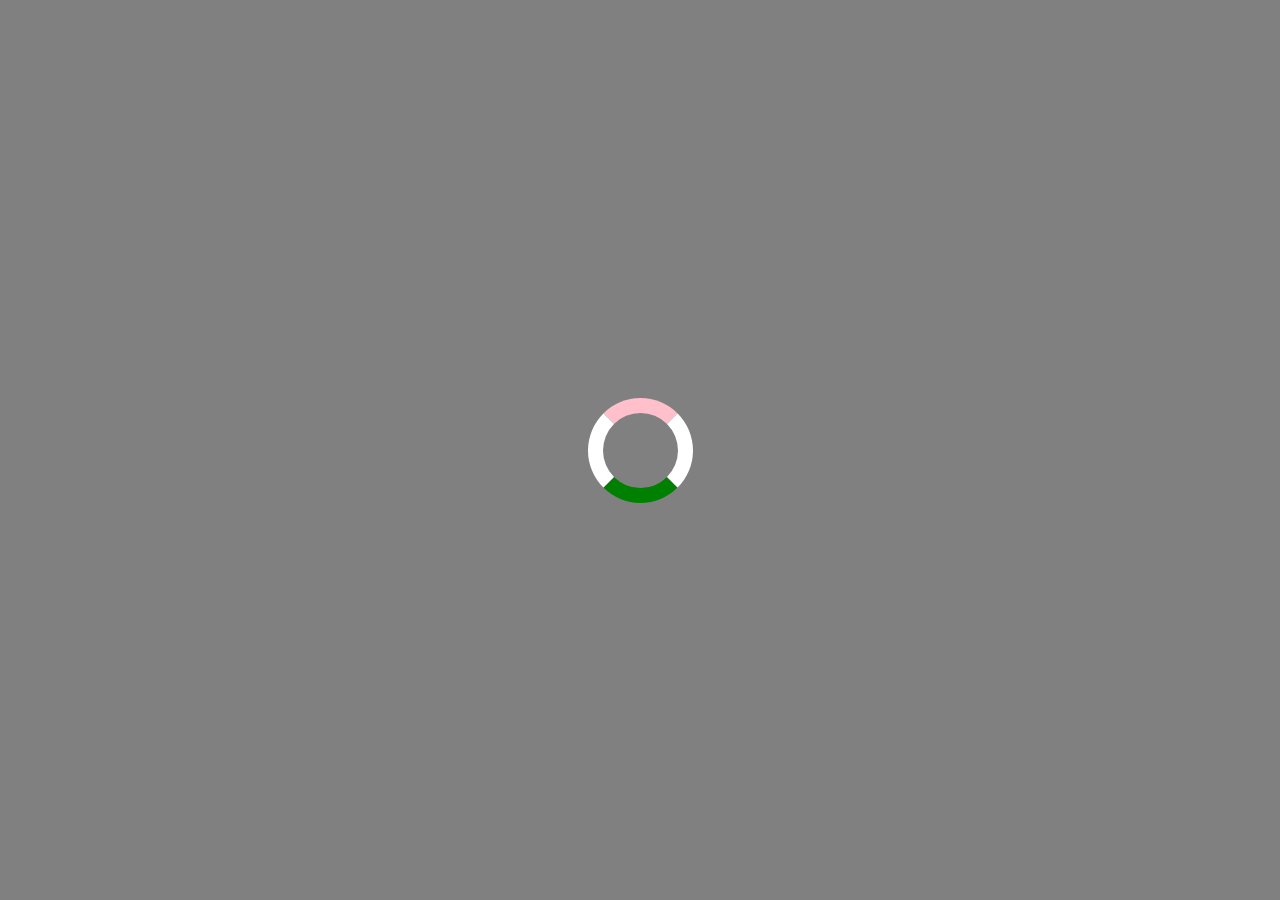
==== index.html @ 08c5533e "eycie: initial commit for eycie-designs webpage. * Images under image/* were only stock images for n" ====
<!DOCTYPE html>
<html lang="en">
<head>
    <meta charset="UTF-8">
    <meta name="viewport" content="width=device-width, initial-scale=1.0">
    <title>Undawn: Eycie Homestead Designs</title>
    <link rel="icon" type="image/x-icon" href="images/icon/favicon.ico">
    <link rel="stylesheet" href="css/styles.css">
    <link rel="stylesheet" href="css/loading.css">
</head>
<body>
    <div class="loader"></div>
    <div class="icon-title-container">
        <img src="images/icon/favicon.ico" alt="Icon">
        <h3>
            <a href="#">HOME</a>
            <a href="pages/collection.html">DESIGNS</a>
        </h3>
    </div>
    <h1>Eycie Homestead Designs</h1>
    <br>
    <p>This is my personal collections of all commissioned homestead designs in Undawn that I made.</p>
<scripts src="js/scripts.js"></scripts>
</body>
</html>
---- css/styles.css ----
* {
    margin: 0;
    padding: 0;
    box-sizing: border-box;
}

body {
  background-color: pink;
}

h1 {
    display: flex;
    justify-content: center;
    border: 5px solid purple;
    background-color: white;
    font-weight: bolder;
}

.container {
    position: relative;
    min-height: 100vh;
    background: pink;
}

.container h2 {
    font-size: 40px;
    font-family: Verdana, Geneva, Tahoma, Sans-Serif;
    font-weight: normal;
    padding: 15px;
    color: #333;
    text-align: center;
    text-transform: capitalize;
}

.container .image-container {
    display: flex;
    flex-wrap: wrap;
    gap: 15px;
    justify-content: center;
    padding: 10px;
}
.container .image-container .image {
    height: 250px;
    width: 350px;
    border: 10px solid white;
    box-shadow: 0 5 px 15px rgba(0,0,0,.1);
    overflow: hidden;
    cursor: pointer;
}

.container .image-container .image img {
    height: 100%;
    width: 100%;
    object-fit: cover;
    transition: .2s linear;
}

.container .image-container .image:hover img {
    transform: scale(1.1);
}

.container .popup-image {
    position: fixed;
    top: 0;
    left: 0;
    background: rgba(0,0,0,.9);
    height: 100%;
    width: 100%;
    z-index: 100;
    display: none;
}

.container .popup-image span {
    position: absolute;
    top: 0;
    right: 10px;
    font-size: 50px;
    font-weight: bolder;
    color: white;
    cursor: pointer;
    z-index: 100;
}

.container .popup-image img {
    position: absolute;
    top: 50%;
    left: 50%;
    transform: translate(-50%, -50%);
    border: 5px solid white;
    border-radius: 5px;
    width: 750px;
    object-fit: cover;
}

@media (max-width: 768px) {
    .container .popup-image img {
        width: 95%;
    }
}

.icon-title-container {
    display: flex; /* Use flexbox to align icon and text horizontally */
    align-items: center; /* Center vertically */
}

.icon-title-container img {
    width: 24px; /* Adjust the width of the icon as needed */
    margin: 3px;
    border: 1px solid white;
}
---- css/loading.css ----
.loader {
  position:fixed;
  width:100vw;
  height:100vh;
  left:0;
  top:0;
  background-color: gray;
  display: flex;
  align-items: center;
  justify-content: center;
  transition: opacity 0.75s, visibility 0.75s;
}

.loader-hidden {
    opacity: 0;
    visibility: hidden;
}

.loader::after {
    content: "";
    width: 75px;
    height: 75px;
    border: 15px solid white;
    border-top-color: pink;
    border-bottom-color: green;
    border-radius: 50%;
    animation: loading 0.75s ease infinite;
}

@keyframes loading {
    from { transform: rotate(0turn) }
    to { transform: rotate(1turn) }
}
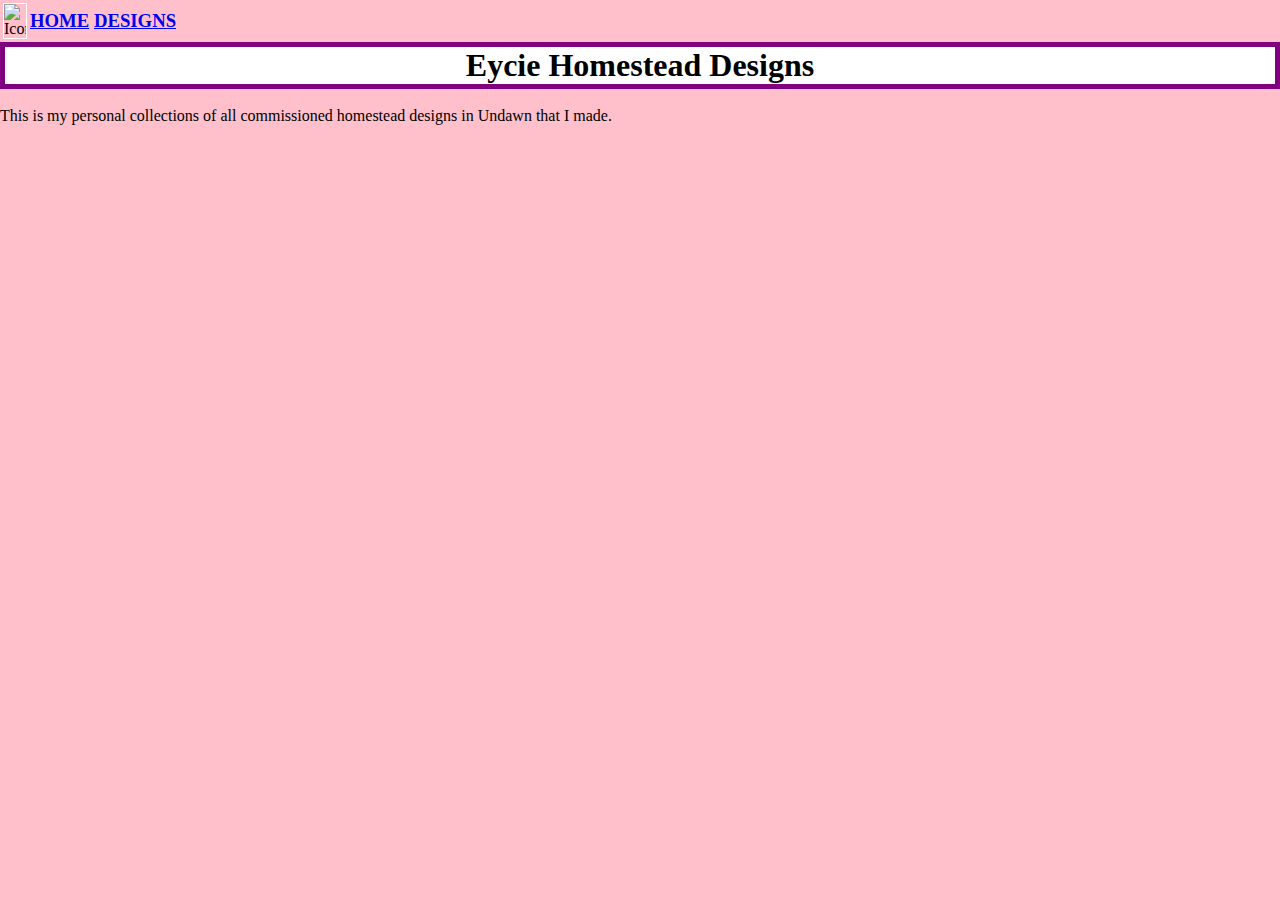
==== commit 6fd45292: "eycie: temporarily removed loader from main html since loading does not stop." ====
--- a/index.html
+++ b/index.html
@@ -6,10 +6,8 @@
     <title>Undawn: Eycie Homestead Designs</title>
     <link rel="icon" type="image/x-icon" href="images/icon/favicon.ico">
     <link rel="stylesheet" href="css/styles.css">
-    <link rel="stylesheet" href="css/loading.css">
 </head>
 <body>
-    <div class="loader"></div>
     <div class="icon-title-container">
         <img src="images/icon/favicon.ico" alt="Icon">
         <h3>
@@ -20,6 +18,5 @@
     <h1>Eycie Homestead Designs</h1>
     <br>
     <p>This is my personal collections of all commissioned homestead designs in Undawn that I made.</p>
-<scripts src="js/scripts.js"></scripts>
 </body>
 </html>
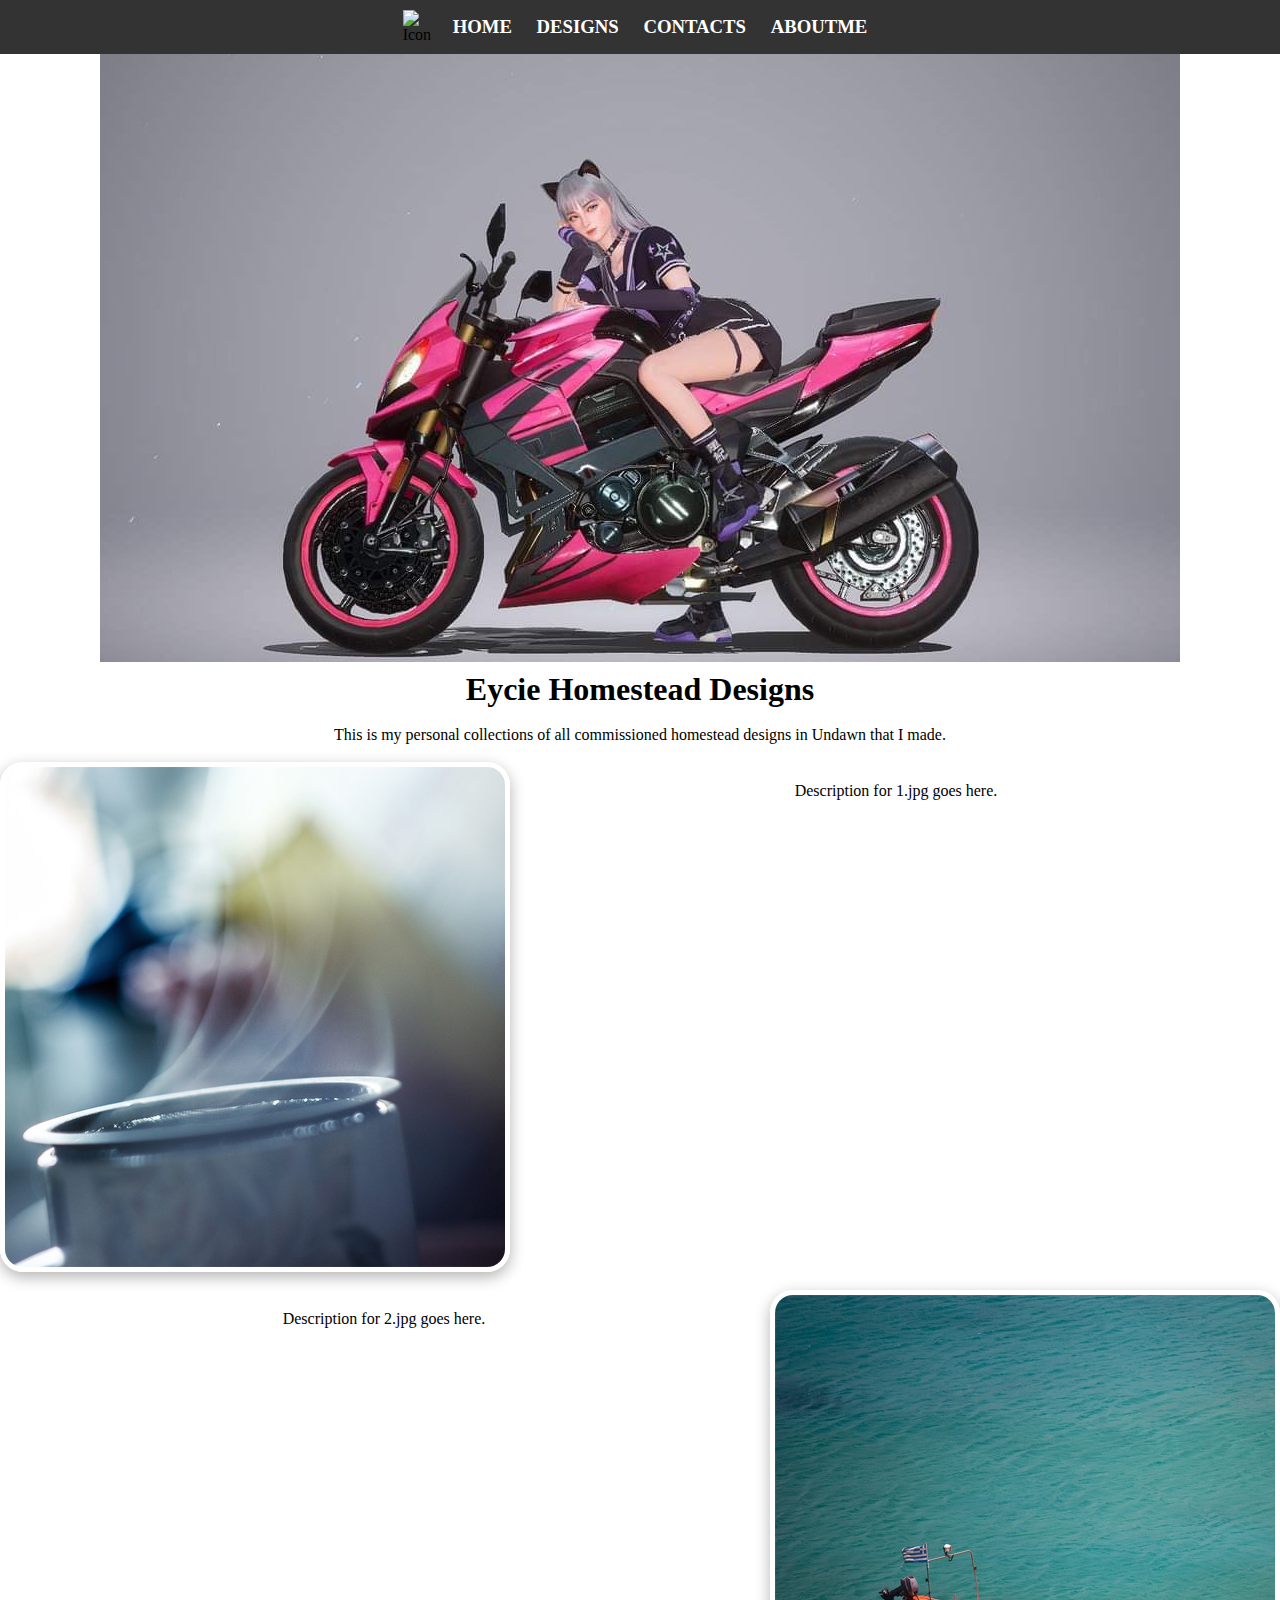
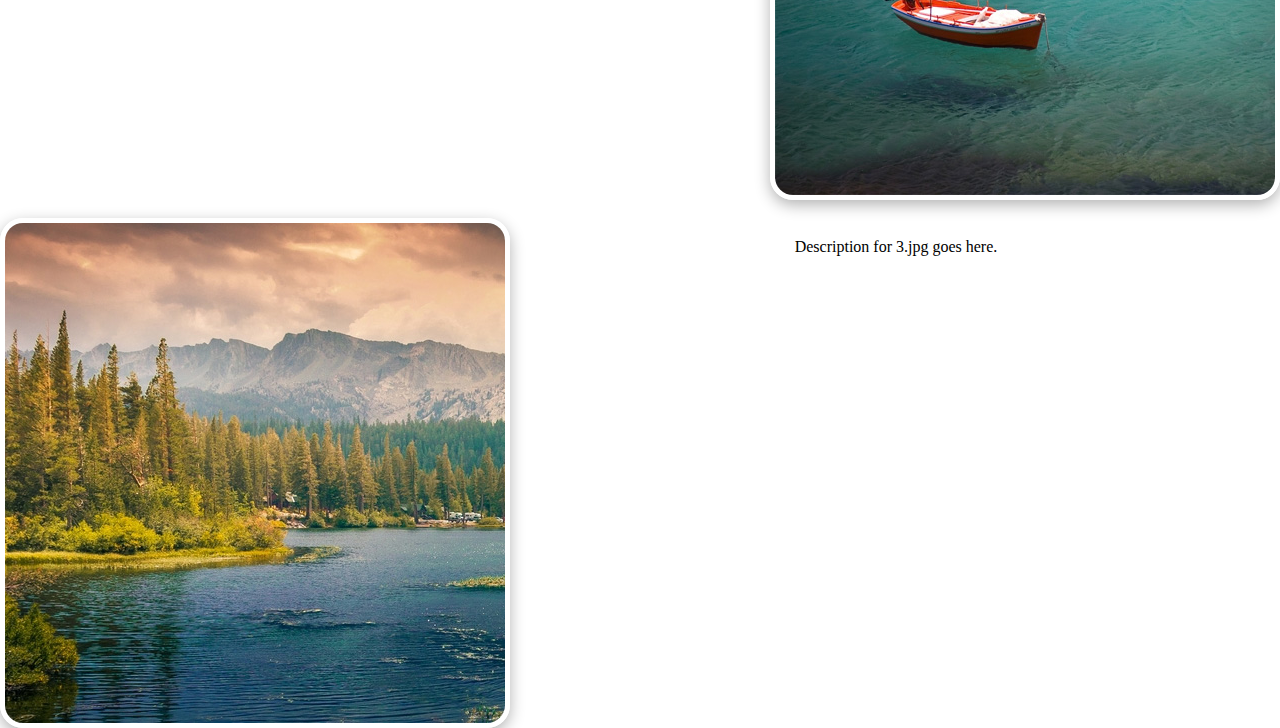
==== commit dcc3b77f: "eycie: revision update -- 3 * Added link for contacts and about me (blank still), still thinking if " ====
--- a/index.html
+++ b/index.html
@@ -8,15 +8,41 @@
     <link rel="stylesheet" href="css/styles.css">
 </head>
 <body>
-    <div class="icon-title-container">
-        <img src="images/icon/favicon.ico" alt="Icon">
-        <h3>
-            <a href="#">HOME</a>
-            <a href="pages/collection.html">DESIGNS</a>
+    <div class="header-container">
+        <img src="images/icon/favicon.ico" alt="Icon" class="favicon">
+        <h3 class="header-button">
+            <a href="#" class="button">HOME</a>
+            <a href="pages/collection.html" class="button">DESIGNS</a>
+            <a href="pages/contacts.html" class="button">CONTACTS</a>
+            <a href="pages/aboutme.html" class="button">ABOUTME</a>
         </h3>
+    </div>
+    <div class="header-image">
+        <img src="images/undawn.jpg" alt="">
     </div>
     <h1>Eycie Homestead Designs</h1>
     <br>
     <p>This is my personal collections of all commissioned homestead designs in Undawn that I made.</p>
+    <br>
+    <div class="landing-image">
+        <img src="images/1.jpg" class="landing-image-1">
+        <div class="description">
+            <p>Description for 1.jpg goes here.</p>
+        </div>
+    </div>
+    <br>
+    <div class="landing-image">
+        <div class="description">
+            <p>Description for 2.jpg goes here.</p>
+        </div>
+        <img src="images/2.jpg" class="landing-image-2">
+    </div>
+    <br>
+    <div class="landing-image">
+        <img src="images/3.jpg" class="landing-image-3">
+        <div class="description">
+            <p>Description for 3.jpg goes here.</p>
+        </div>
+    </div>
 </body>
 </html>
--- a/css/styles.css
+++ b/css/styles.css
@@ -1,110 +1,199 @@
+/* Apply box-sizing to all elements for consistent sizing */
 * {
     margin: 0;
     padding: 0;
     box-sizing: border-box;
 }
 
+/* Set the background color for the entire body */
 body {
-  background-color: pink;
+    background-color: white;
 }
 
-h1 {
-    display: flex;
+/* Style for the header container */
+.header-container {
+    display: flex; /* Use flexbox for layout */
+    align-items: center; /* Center vertically */
     justify-content: center;
-    border: 5px solid purple;
-    background-color: white;
-    font-weight: bolder;
+    background-color: #333; /* Dark background color */
+    padding: 10px; /* Padding around the header */
 }
 
-.container {
-    position: relative;
-    min-height: 100vh;
-    background: pink;
+/* Style for the buttons */
+.button {
+    color: white; /* White text color */
+    text-decoration: none; /* Remove underlines from links */
 }
 
-.container h2 {
-    font-size: 40px;
-    font-family: Verdana, Geneva, Tahoma, Sans-Serif;
-    font-weight: normal;
-    padding: 15px;
-    color: #333;
-    text-align: center;
-    text-transform: capitalize;
+/* Style for the favicon */
+.favicon {
+    max-width: 30px; /* Adjust the size of the favicon */
+    margin-right: 10px; /* Margin to the right of the favicon */
 }
 
-.container .image-container {
-    display: flex;
-    flex-wrap: wrap;
-    gap: 15px;
-    justify-content: center;
-    padding: 10px;
-}
-.container .image-container .image {
-    height: 250px;
-    width: 350px;
-    border: 10px solid white;
-    box-shadow: 0 5 px 15px rgba(0,0,0,.1);
-    overflow: hidden;
-    cursor: pointer;
+/* Style for the header image */
+.header-image {
+    text-align: center; /* Center-align text within the header */
 }
 
+.header-image img {
+    max-width: 100%; /* Ensure the image resizes proportionally */
+    height: auto;
+}
+
+/* Center-align paragraphs within the body */
+body p {
+    text-align: center;
+}
+
+/* Style for the main heading (h1) */
+h1 {
+    display: flex; /* Use flexbox for layout */
+    margin-top: 5px; /* Margin space on top of the heading */
+    justify-content: center; /* Center the heading horizontally */
+    font-weight: bolder; /* Make the text bold */
+}
+
+/* Style for links within h3 elements */
+h3 a {
+    margin: 10px; /* Margin around the links */
+}
+
+/* Style for the landing image container */
+.landing-image {
+    display: flex;
+    justify-content: space-between;
+}
+
+/* Style for the individual images */
+.landing-image img {
+    max-width: 40%; /* Adjust the size of the images as needed */
+    border: 5px solid white;
+    box-shadow: 0 5px 15px rgba(0, 0, 0, .3); /* Box shadow for images */
+    border-radius: 23px;
+}
+
+/* Style for image descriptions */
+.description {
+    width: 60%; /* Adjust the width of the descriptions as needed */
+    margin-top: 20px;
+}
+
+/* Style for a container element */
+.container {
+    position: relative; /* Positioning context for child elements */
+    min-height: 100vh; /* Minimum height of the container */
+    background: white; /* Background color */
+}
+
+/* Style for headings within the container */
+.container h2 {
+    font-size: 40px; /* Font size */
+    font-family: Verdana, Geneva, Tahoma, Sans-Serif; /* Font family */
+    font-weight: normal; /* Normal font weight */
+    padding: 15px; /* Padding around headings */
+    color: #333; /* Text color */
+    text-align: center; /* Center-align headings */
+    text-transform: capitalize; /* Capitalize text */
+}
+
+/* Style for image containers within the container */
+.container .image-container {
+    display: flex; /* Use flexbox for layout */
+    flex-wrap: wrap; /* Allow images to wrap to the next line */
+    gap: 15px; /* Gap between images */
+    justify-content: center; /* Center-align images horizontally */
+    padding: 10px; /* Padding around the image container */
+}
+
+/* Style for individual images within the image container */
+.container .image-container .image {
+    height: 250px; /* Fixed height for images */
+    width: 350px; /* Fixed width for images */
+    border: 10px solid white; /* White border around images */
+    box-shadow: 0 5px 15px rgba(0, 0, 0, .3); /* Box shadow for images */
+    overflow: hidden; /* Hide overflow content */
+    cursor: pointer; /* Change cursor on hover */
+    border-radius: 10px;
+}
+
+/* Style for images within the individual image container */
 .container .image-container .image img {
+    height: 100%; /* Fill the entire image container */
+    width: 100%; /* Fill the entire image container */
+    object-fit: cover; /* Maintain aspect ratio and cover the container */
+    transition: .2s linear; /* Smooth transition on hover */
+}
+
+/* Hover effect for images within the individual image container */
+.container .image-container .image:hover img {
+    transform: scale(1.1); /* Slightly enlarge images on hover */
+}
+
+/* Style for the popup image */
+.container .popup-image {
+    position: fixed; /* Fixed position for the popup */
+    top: 0;
+    left: 0;
+    background: rgba(0, 0, 0, .9); /* Semi-transparent background */
     height: 100%;
     width: 100%;
-    object-fit: cover;
-    transition: .2s linear;
+    z-index: 100; /* High z-index to overlay other content */
+    display: none; /* Initially hidden */
+    border-radius: 10px;
 }
 
-.container .image-container .image:hover img {
-    transform: scale(1.1);
+/* Style for the close button within the popup image */
+.container .popup-image span {
+    position: absolute; /* Absolute position for the close button */
+    top: 0;
+    right: 10px;
+    font-size: 50px; /* Font size */
+    font-weight: bolder; /* Bold text */
+    color: white; /* Text color */
+    cursor: pointer; /* Change cursor on hover */
+    z-index: 100; /* High z-index to overlay other content */
 }
 
-.container .popup-image {
-    position: fixed;
-    top: 0;
-    left: 0;
-    background: rgba(0,0,0,.9);
-    height: 100%;
-    width: 100%;
-    z-index: 100;
-    display: none;
+/* Style for the popup image itself */
+.container .popup-image img {
+    position: absolute; /* Absolute position for the image */
+    top: 50%;
+    left: 50%;
+    transform: translate(-50%, -50%); /* Center the image */
+    border: 5px solid white; /* White border around the image */
+    border-radius: 5px; /* Rounded corners */
+    width: 750px; /* Fixed width for the popup image */
+    object-fit: cover; /* Maintain aspect ratio and cover the container */
 }
 
-.container .popup-image span {
-    position: absolute;
-    top: 0;
-    right: 10px;
-    font-size: 50px;
-    font-weight: bolder;
-    color: white;
-    cursor: pointer;
-    z-index: 100;
-}
-
-.container .popup-image img {
-    position: absolute;
-    top: 50%;
-    left: 50%;
-    transform: translate(-50%, -50%);
-    border: 5px solid white;
-    border-radius: 5px;
-    width: 750px;
-    object-fit: cover;
-}
-
+/* Responsive styling for the popup image on smaller screens */
 @media (max-width: 768px) {
     .container .popup-image img {
-        width: 95%;
+        width: 95%; /* Adjust width for smaller screens */
     }
 }
 
-.icon-title-container {
-    display: flex; /* Use flexbox to align icon and text horizontally */
-    align-items: center; /* Center vertically */
+.aboutme-header {
+    display: flex; /* Use flexbox for layout */
+    flex-wrap: wrap; /* Allow images to wrap to the next line */
+    gap: 15px; /* Gap between images */
+    justify-content: center; /* Center-align images horizontally */
+    padding: 10px; /* Padding around the image container */
 }
 
-.icon-title-container img {
-    width: 24px; /* Adjust the width of the icon as needed */
-    margin: 3px;
-    border: 1px solid white;
+.aboutme-header .aboutme-image {
+    height: 350px; /* Fixed height for images */
+    width: 350px; /* Fixed width for images */
+    border: 5px solid white; /* White border around images */
+    border-radius: 10%;
+    box-shadow: 0 5px 15px rgba(0, 0, 0, .3); /* Box shadow for images */
+    overflow: hidden; /* Hide overflow content */
+    margin-top: 10px;
 }
+
+.aboutme-header .aboutme-image img {
+    height: 100%; /* Fill the entire image container */
+    width: 100%; /* Fill the entire image container */
+    object-fit: cover; /* Maintain aspect ratio and cover the container */
+}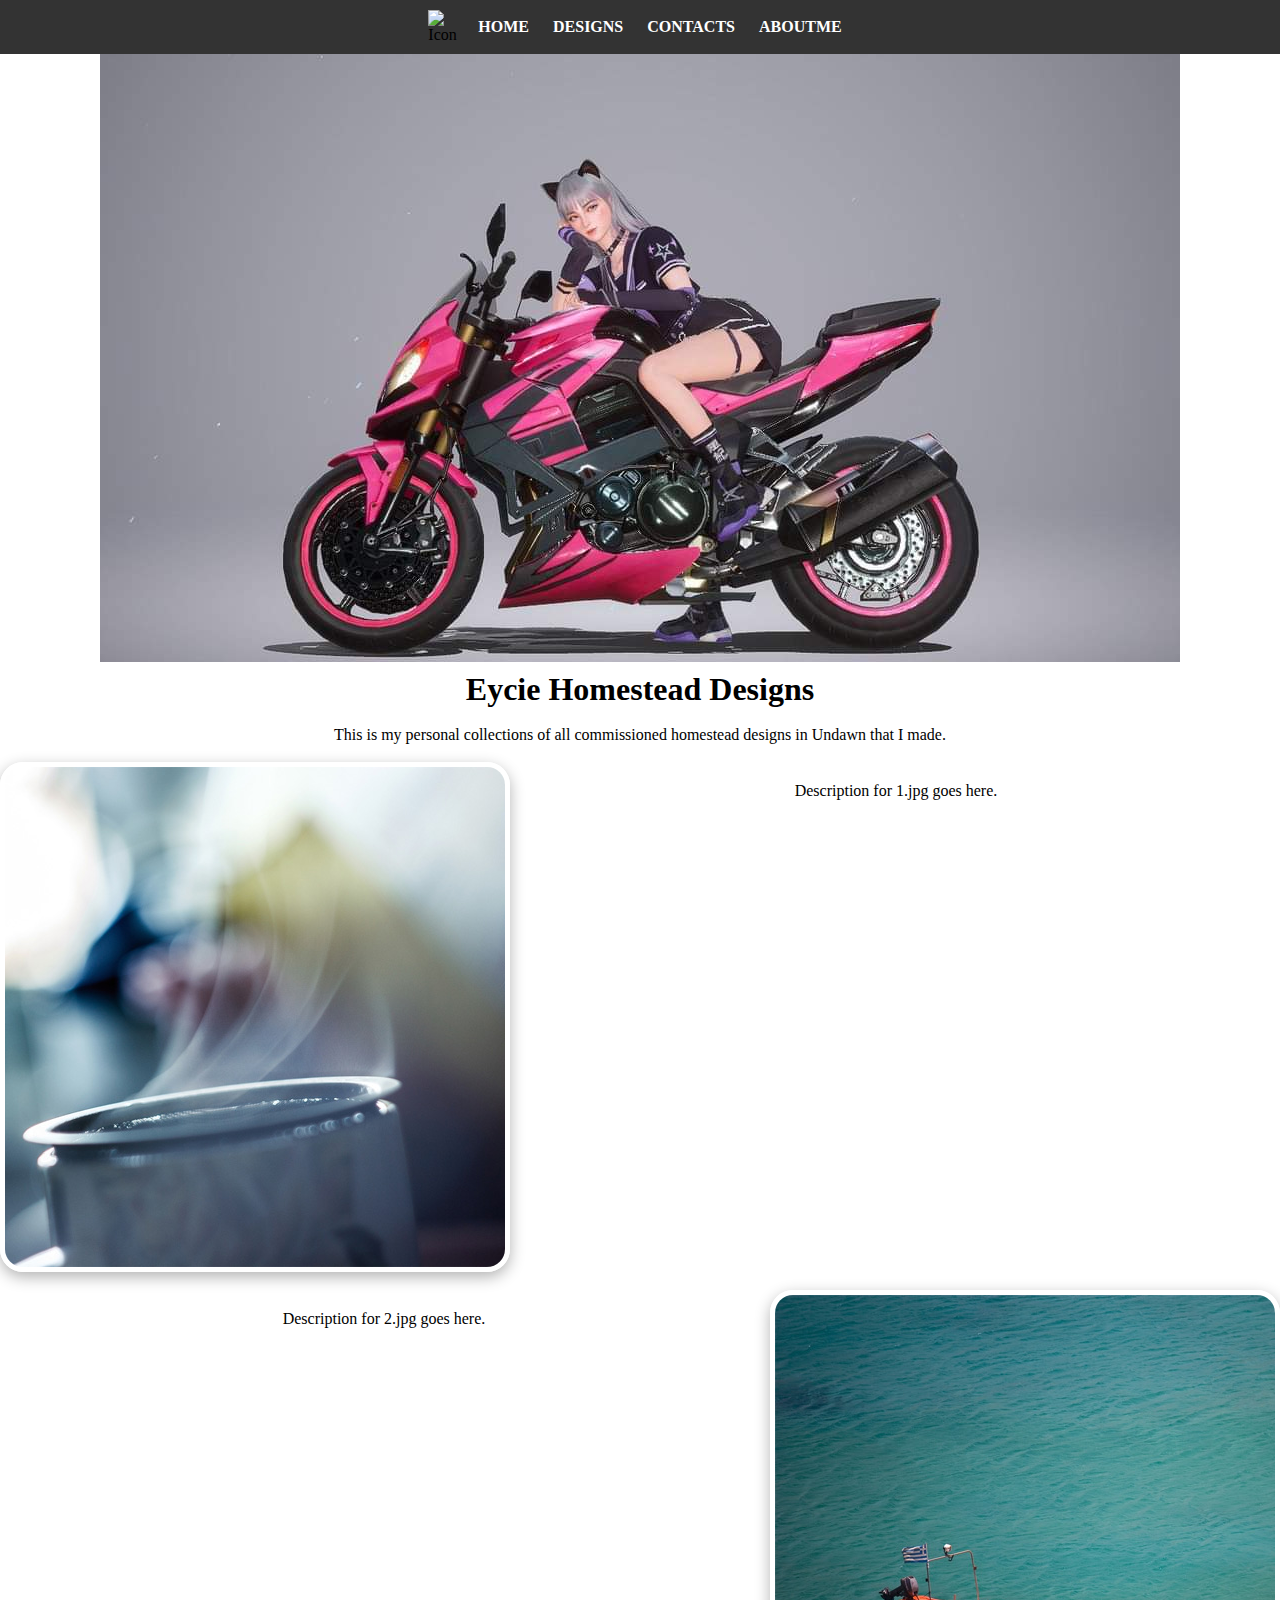
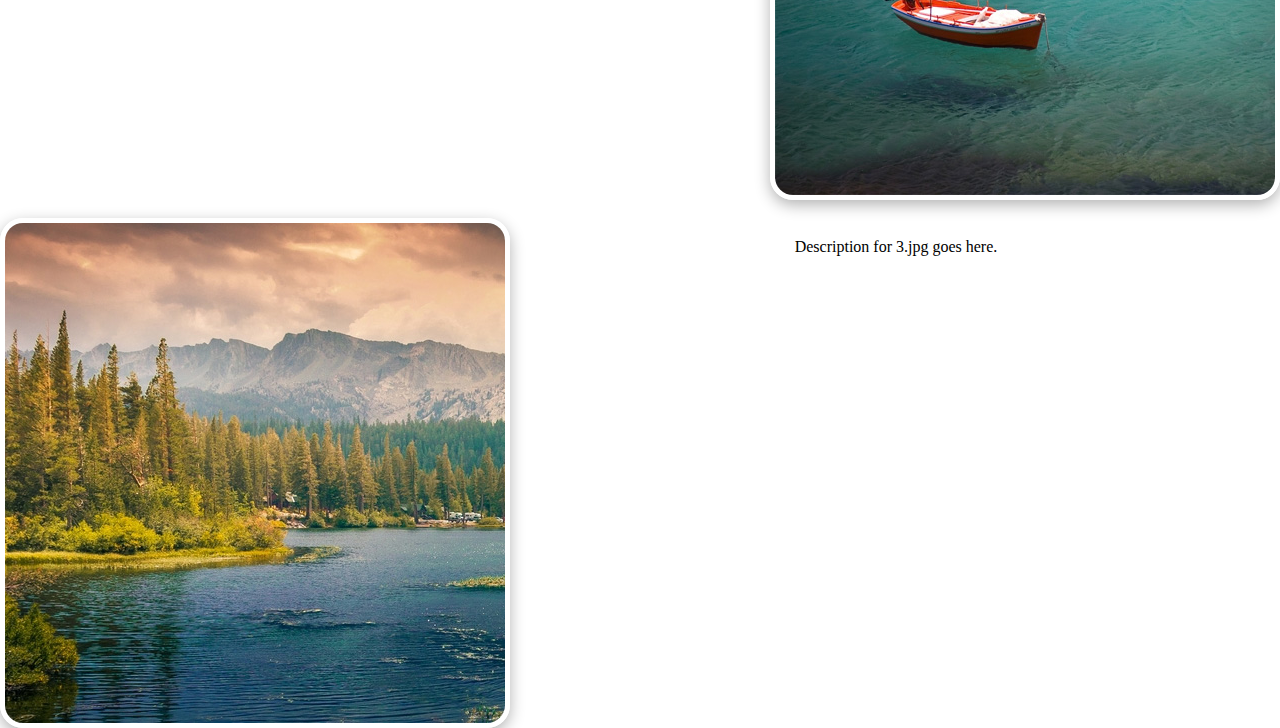
==== commit de89e5f6: "eycie: revision update -- 3.5 * Switch to h4 to, make a bit smaller than previous header." ====
--- a/index.html
+++ b/index.html
@@ -10,12 +10,12 @@
 <body>
     <div class="header-container">
         <img src="images/icon/favicon.ico" alt="Icon" class="favicon">
-        <h3 class="header-button">
+        <h4 class="header-button">
             <a href="#" class="button">HOME</a>
             <a href="pages/collection.html" class="button">DESIGNS</a>
             <a href="pages/contacts.html" class="button">CONTACTS</a>
             <a href="pages/aboutme.html" class="button">ABOUTME</a>
-        </h3>
+        </h4>
     </div>
     <div class="header-image">
         <img src="images/undawn.jpg" alt="">
--- a/css/styles.css
+++ b/css/styles.css
@@ -22,6 +22,7 @@
 /* Style for the buttons */
 .button {
     color: white; /* White text color */
+    margin: 10px;
     text-decoration: none; /* Remove underlines from links */
 }
 
@@ -55,7 +56,7 @@
 }
 
 /* Style for links within h3 elements */
-h3 a {
+h4 a {
     margin: 10px; /* Margin around the links */
 }
 
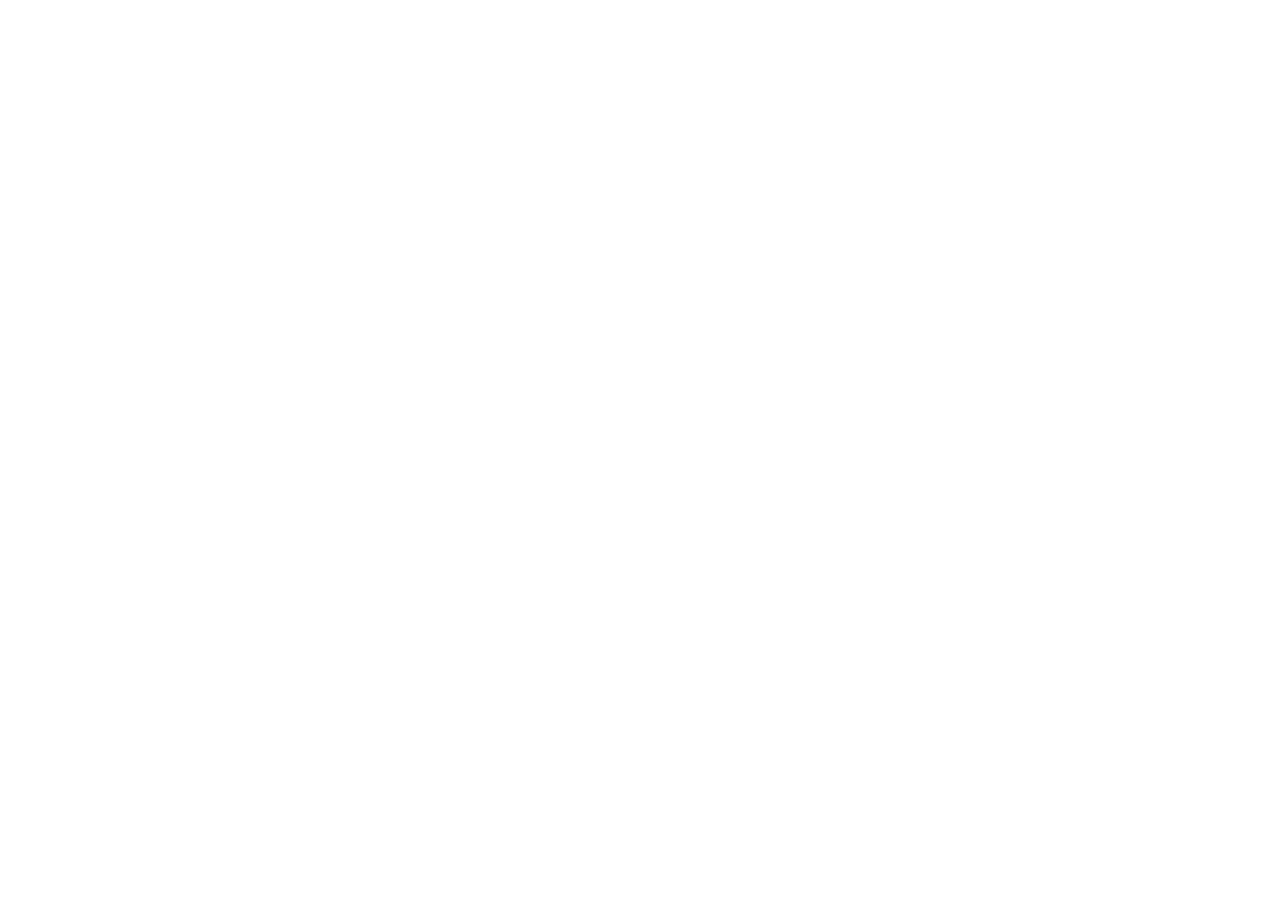
==== commit 4f58d508: "eycie: revision update -- 4 * Added loading screen everytime changing pages, thanks to Adam Brooks o" ====
--- a/index.html
+++ b/index.html
@@ -6,43 +6,59 @@
     <title>Undawn: Eycie Homestead Designs</title>
     <link rel="icon" type="image/x-icon" href="images/icon/favicon.ico">
     <link rel="stylesheet" href="css/styles.css">
+    <link rel="stylesheet" href="css/loading.css">
 </head>
 <body>
-    <div class="header-container">
-        <img src="images/icon/favicon.ico" alt="Icon" class="favicon">
-        <h4 class="header-button">
-            <a href="#" class="button">HOME</a>
-            <a href="pages/collection.html" class="button">DESIGNS</a>
-            <a href="pages/contacts.html" class="button">CONTACTS</a>
-            <a href="pages/aboutme.html" class="button">ABOUTME</a>
-        </h4>
+    <div class="load-container">
+        <div id="loader">
+            <div>G</div>
+            <div>N</div>
+            <div>I</div>
+            <div>D</div>
+            <div>A</div>
+            <div>O</div>
+            <div>L</div>
+        </div>
+        <script src="js/scripts.js" type="text/javascript"></script>
     </div>
-    <div class="header-image">
-        <img src="images/undawn.jpg" alt="">
-    </div>
-    <h1>Eycie Homestead Designs</h1>
-    <br>
-    <p>This is my personal collections of all commissioned homestead designs in Undawn that I made.</p>
-    <br>
-    <div class="landing-image">
-        <img src="images/1.jpg" class="landing-image-1">
-        <div class="description">
-            <p>Description for 1.jpg goes here.</p>
+    <div id="content">
+        <div class="header-container">
+            <img src="images/icon/favicon.ico" alt="Icon" class="favicon">
+            <h4 class="header-button">
+                <a href="#" class="button">HOME</a>
+                <a href="collection.html" class="button">DESIGNS</a>
+                <a href="contacts.html" class="button">CONTACTS</a>
+                <a href="aboutme.html" class="button">ABOUTME</a>
+            </h4>
+        </div>
+        <div class="header-image">
+            <img src="images/undawn.jpg" alt="">
+        </div>
+        <h1>Eycie Homestead Designs</h1>
+        <br>
+        <p>This is my personal collections of all commissioned homestead designs in Undawn that I made.</p>
+        <br>
+        <div class="landing-image">
+            <img src="images/1.jpg" class="landing-image-1">
+            <div class="description">
+                <p>Description for 1.jpg goes here.</p>
+            </div>
+        </div>
+        <br>
+        <div class="landing-image">
+            <div class="description">
+                <p>Description for 2.jpg goes here.</p>
+            </div>
+            <img src="images/2.jpg" class="landing-image-2">
+        </div>
+        <br>
+        <div class="landing-image">
+            <img src="images/3.jpg" class="landing-image-3">
+            <div class="description">
+                <p>Description for 3.jpg goes here.</p>
+            </div>
         </div>
     </div>
-    <br>
-    <div class="landing-image">
-        <div class="description">
-            <p>Description for 2.jpg goes here.</p>
-        </div>
-        <img src="images/2.jpg" class="landing-image-2">
-    </div>
-    <br>
-    <div class="landing-image">
-        <img src="images/3.jpg" class="landing-image-3">
-        <div class="description">
-            <p>Description for 3.jpg goes here.</p>
-        </div>
-    </div>
+<script src="js/scripts.js" type="text/javascript"></script>
 </body>
 </html>
--- a/css/styles.css
+++ b/css/styles.css
@@ -7,7 +7,11 @@
 
 /* Set the background color for the entire body */
 body {
-    background-color: white;
+    background: white;
+}
+
+body #content {
+    display: none;
 }
 
 /* Style for the header container */
--- a/css/loading.css
+++ b/css/loading.css
@@ -0,0 +1,176 @@
+#loader {
+  position:fixed;
+  width:600px;
+  height:36px;
+  left:50%;
+  top:40%;
+  margin-left:-300px;
+  overflow:visible;
+  -webkit-user-select:none;
+  -moz-user-select:none;
+  -ms-user-select:none;
+  user-select:none;
+  cursor:default;
+  transition: opacity 0.75s, visibility 0.75s;
+  display: block;
+}
+
+#loader div {
+  position:fixed;
+  width:20px;
+  height:36px;
+  opacity:0;
+  font-family:Helvetica, Arial, sans-serif;
+  animation:move 2s linear infinite;
+  -o-animation:move 2s linear infinite;
+  -moz-animation:move 2s linear infinite;
+  -webkit-animation:move 2s linear infinite;
+  transform:rotate(180deg);
+  -o-transform:rotate(180deg);
+  -moz-transform:rotate(180deg);
+  -webkit-transform:rotate(180deg);
+  color:#35C4F0;
+}
+
+#loader div:nth-child(2) {
+  animation-delay:0.2s;
+  -o-animation-delay:0.2s;
+  -moz-animation-delay:0.2s;
+  -webkit-animation-delay:0.2s;
+}
+#loader div:nth-child(3) {
+  animation-delay:0.4s;
+  -o-animation-delay:0.4s;
+  -webkit-animation-delay:0.4s;
+  -webkit-animation-delay:0.4s;
+}
+#loader div:nth-child(4) {
+  animation-delay:0.6s;
+  -o-animation-delay:0.6s;
+  -moz-animation-delay:0.6s;
+  -webkit-animation-delay:0.6s;
+}
+#loader div:nth-child(5) {
+  animation-delay:0.8s;
+  -o-animation-delay:0.8s;
+  -moz-animation-delay:0.8s;
+  -webkit-animation-delay:0.8s;
+}
+#loader div:nth-child(6) {
+  animation-delay:1s;
+  -o-animation-delay:1s;
+  -moz-animation-delay:1s;
+  -webkit-animation-delay:1s;
+}
+#loader div:nth-child(7) {
+  animation-delay:1.2s;
+  -o-animation-delay:1.2s;
+  -moz-animation-delay:1.2s;
+  -webkit-animation-delay:1.2s;
+}
+
+@keyframes move {
+  0% {
+    left:0;
+    opacity:0;
+  }
+	35% {
+		left: 41%; 
+		-moz-transform:rotate(0deg);
+		-webkit-transform:rotate(0deg);
+		-o-transform:rotate(0deg);
+		transform:rotate(0deg);
+		opacity:1;
+	}
+	65% {
+		left:59%; 
+		-moz-transform:rotate(0deg); 
+		-webkit-transform:rotate(0deg); 
+		-o-transform:rotate(0deg);
+		transform:rotate(0deg); 
+		opacity:1;
+	}
+	100% {
+		left:100%; 
+		-moz-transform:rotate(-180deg); 
+		-webkit-transform:rotate(-180deg); 
+		-o-transform:rotate(-180deg); 
+		transform:rotate(-180deg);
+		opacity:0;
+	}
+}
+
+@-moz-keyframes move {
+	0% {
+		left:0; 
+		opacity:0;
+	}
+	35% {
+		left:41%; 
+		-moz-transform:rotate(0deg); 
+		transform:rotate(0deg);
+		opacity:1;
+	}
+	65% {
+		left:59%; 
+		-moz-transform:rotate(0deg); 
+		transform:rotate(0deg);
+		opacity:1;
+	}
+	100% {
+		left:100%; 
+		-moz-transform:rotate(-180deg); 
+		transform:rotate(-180deg);
+		opacity:0;
+	}
+}
+
+@-webkit-keyframes move {
+	0% {
+		left:0; 
+		opacity:0;
+	}
+	35% {
+		left:41%; 
+		-webkit-transform:rotate(0deg); 
+		transform:rotate(0deg); 
+		opacity:1;
+	}
+	65% {
+		left:59%; 
+		-webkit-transform:rotate(0deg); 
+		transform:rotate(0deg); 
+		opacity:1;
+	}
+	100% {
+		left:100%;
+		-webkit-transform:rotate(-180deg); 
+		transform:rotate(-180deg); 
+		opacity:0;
+	}
+}
+
+@-o-keyframes move {
+	0% {
+		left:0; 
+		opacity:0;
+	}
+	35% {
+		left:41%; 
+		-o-transform:rotate(0deg); 
+		transform:rotate(0deg); 
+		opacity:1;
+	}
+	65% {
+		left:59%; 
+		-o-transform:rotate(0deg); 
+		transform:rotate(0deg); 
+		opacity:1;
+	}
+	100% {
+		left:100%; 
+		-o-transform:rotate(-180deg); 
+		transform:rotate(-180deg); 
+		opacity:0;
+	}
+}